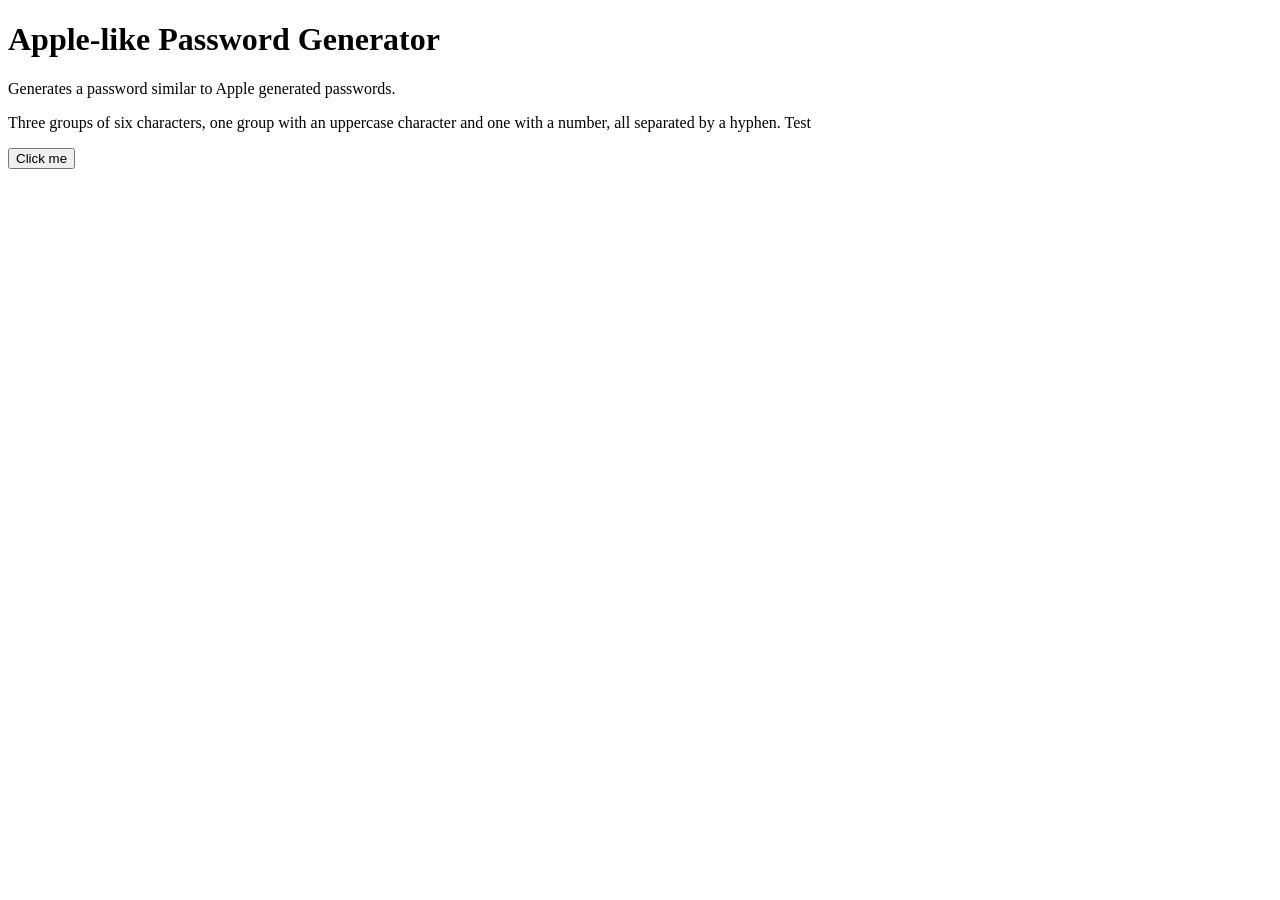
==== index.html @ a097b155 "Update index.html" ====
<!DOCTYPE html>
<html>
  <script type='text/javascript' src='index.js'></script>
  
  <body>
    <h1>Apple-like Password Generator</h1>

    <p>Generates a password similar to Apple generated passwords.</p>
    
    <p>Three groups of six characters, one group with an uppercase character and one with a number, all separated by a hyphen. Test</p>

    <button onclick="generate_password()">Click me</button>

    <p id="password_output"></p>
  </body>
</html>
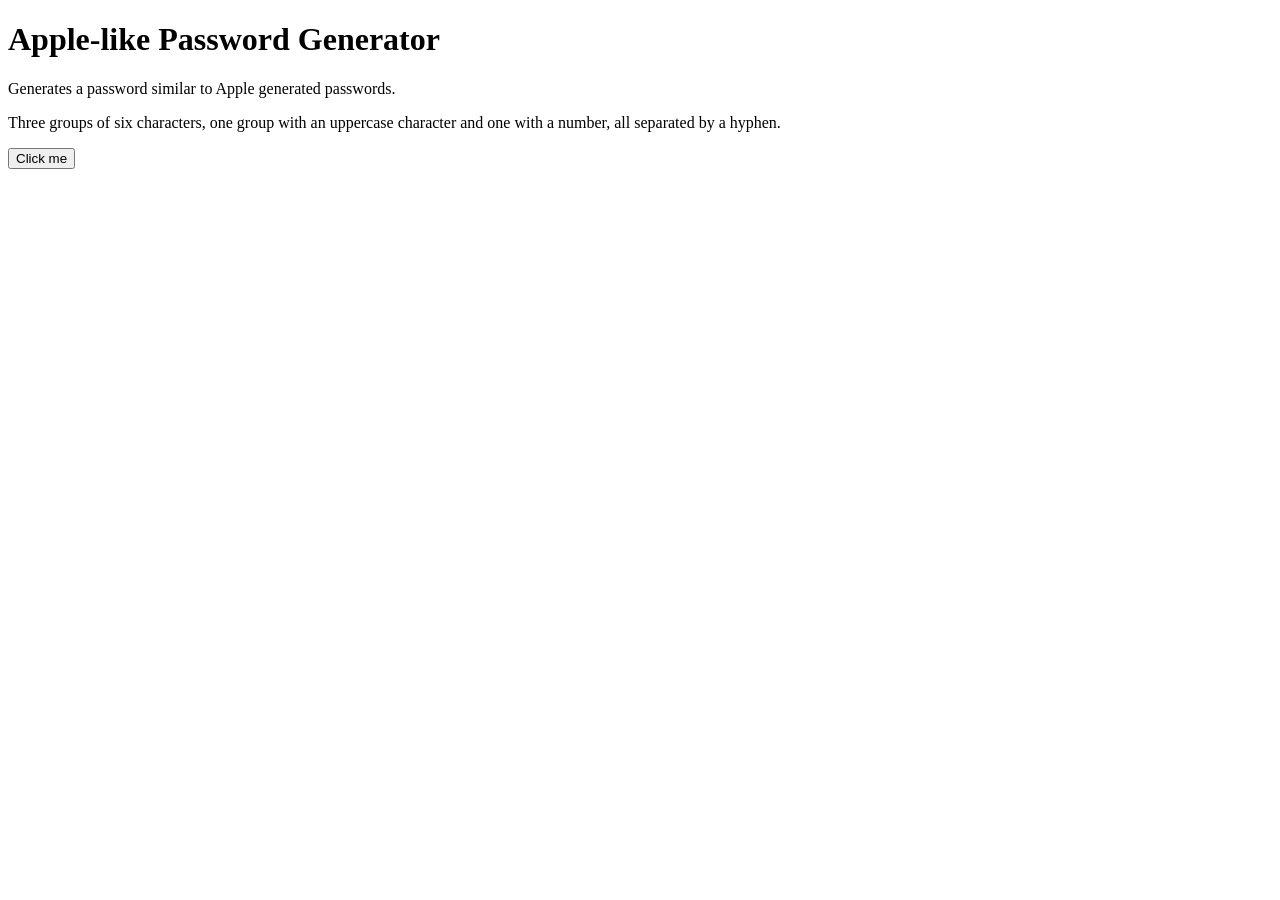
==== commit 4a9cb344: "Update index.html" ====
--- a/index.html
+++ b/index.html
@@ -7,7 +7,7 @@
 
     <p>Generates a password similar to Apple generated passwords.</p>
     
-    <p>Three groups of six characters, one group with an uppercase character and one with a number, all separated by a hyphen. Test</p>
+    <p>Three groups of six characters, one group with an uppercase character and one with a number, all separated by a hyphen.</p>
 
     <button onclick="generate_password()">Click me</button>
 
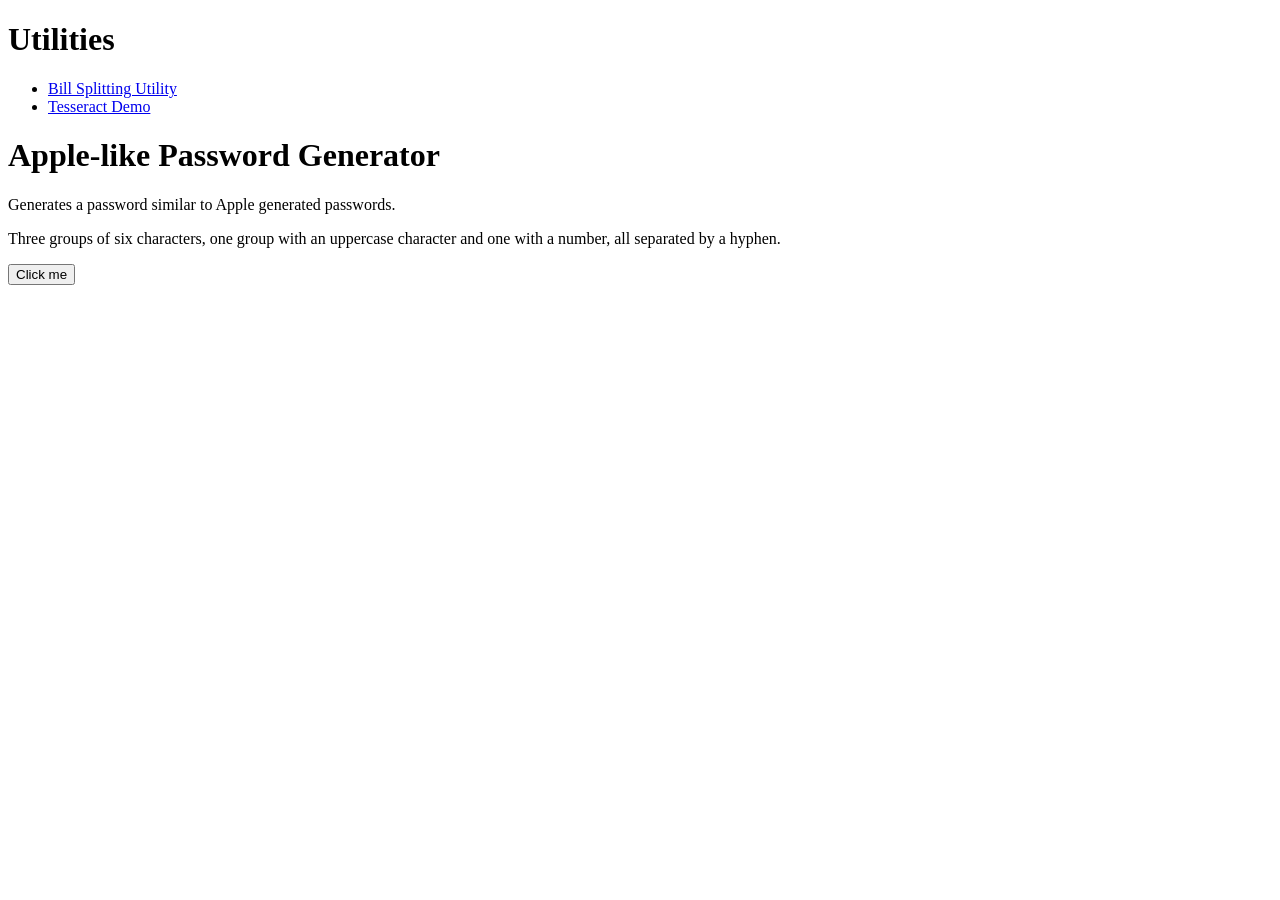
==== commit 1c0f7286: "add links to Utilities" ====
--- a/index.html
+++ b/index.html
@@ -1,5 +1,18 @@
 <!DOCTYPE html>
-<html>
+<html lang="en">
+  <head>
+        <meta charset="UTF-8">
+        <meta name="viewport" content="width=device-width, initial-scale=1.0">
+        <title>Utilities</title>
+  </head>
+  <body>
+      <h1>Utilities</h1>
+      <ul>
+          <li><a href="https://kenwuuu.github.io/billsplitter/BillSplittingUtility.html">Bill Splitting Utility</a></li>
+          <li><a href="https://kenwuuu.github.io/billsplitter/TesseractDemo.html">Tesseract Demo</a></li>
+      </ul>
+  </body>
+
   <script type='text/javascript' src='index.js'></script>
   
   <body>
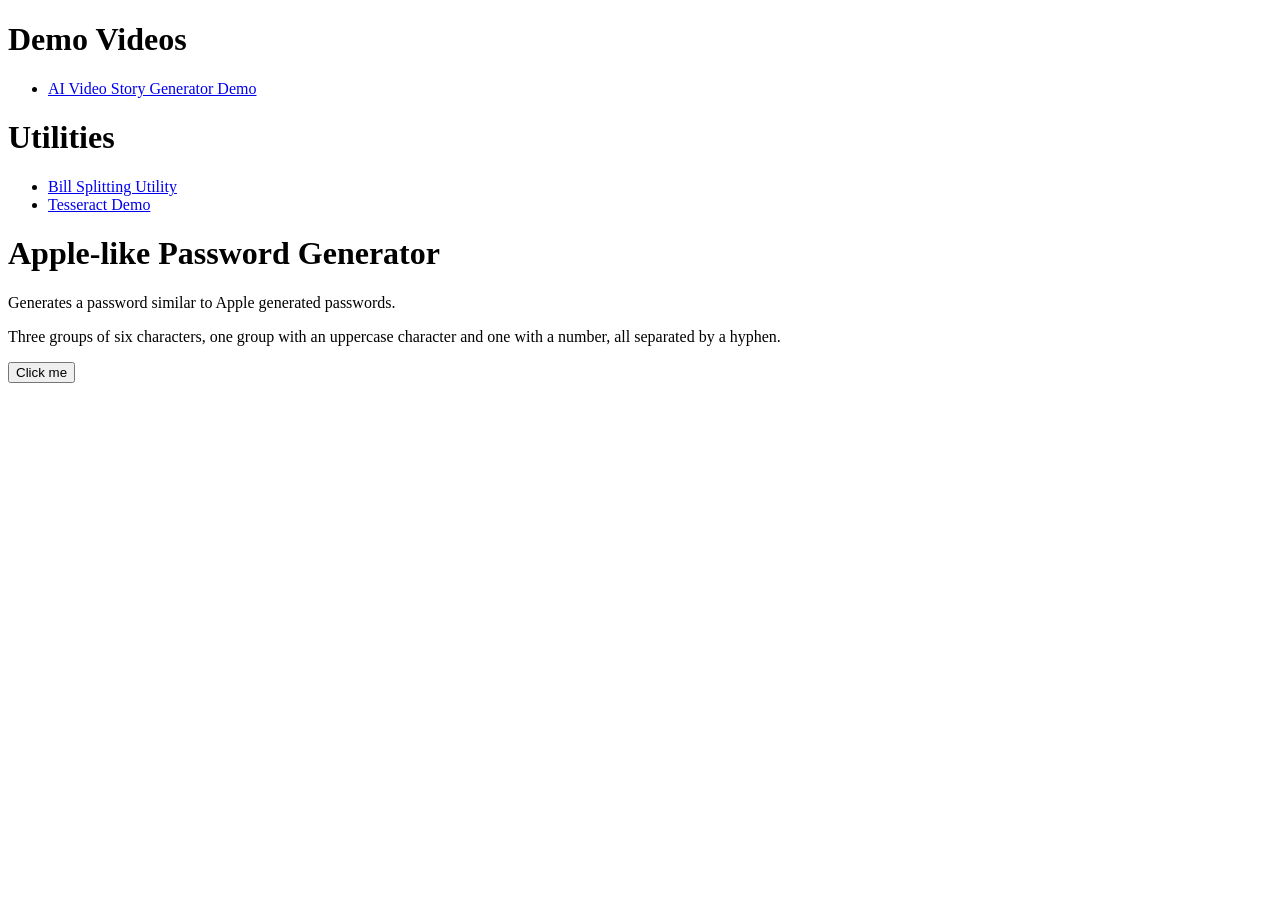
==== commit 26d6b690: "add brainrot generator demo video link" ====
--- a/index.html
+++ b/index.html
@@ -6,6 +6,11 @@
         <title>Utilities</title>
   </head>
   <body>
+      <h1>Demo Videos</h1>
+      <ul>
+        <li><a href="https://youtu.be/aj04OQhbgqY">AI Video Story Generator Demo</a></li>
+      </ul>
+
       <h1>Utilities</h1>
       <ul>
           <li><a href="https://kenwuuu.github.io/billsplitter/BillSplittingUtility.html">Bill Splitting Utility</a></li>
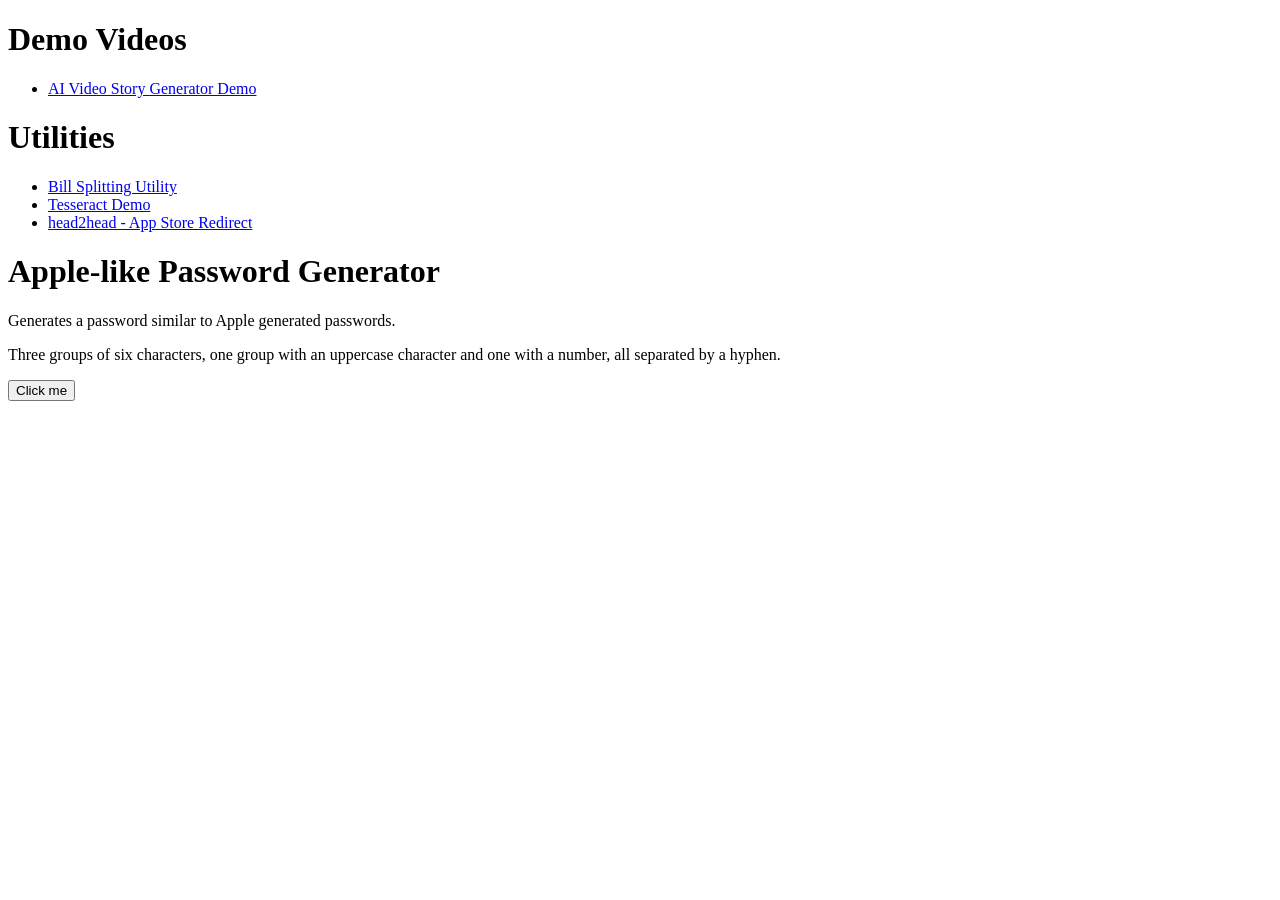
==== commit 30dc6fb1: "add head2head app store redirect" ====
--- a/index.html
+++ b/index.html
@@ -15,6 +15,7 @@
       <ul>
           <li><a href="https://kenwuuu.github.io/billsplitter/BillSplittingUtility.html">Bill Splitting Utility</a></li>
           <li><a href="https://kenwuuu.github.io/billsplitter/TesseractDemo.html">Tesseract Demo</a></li>
+          <li><a href="pages/head2head_appstore_redirect.html">head2head - App Store Redirect</a></li>
       </ul>
   </body>
 
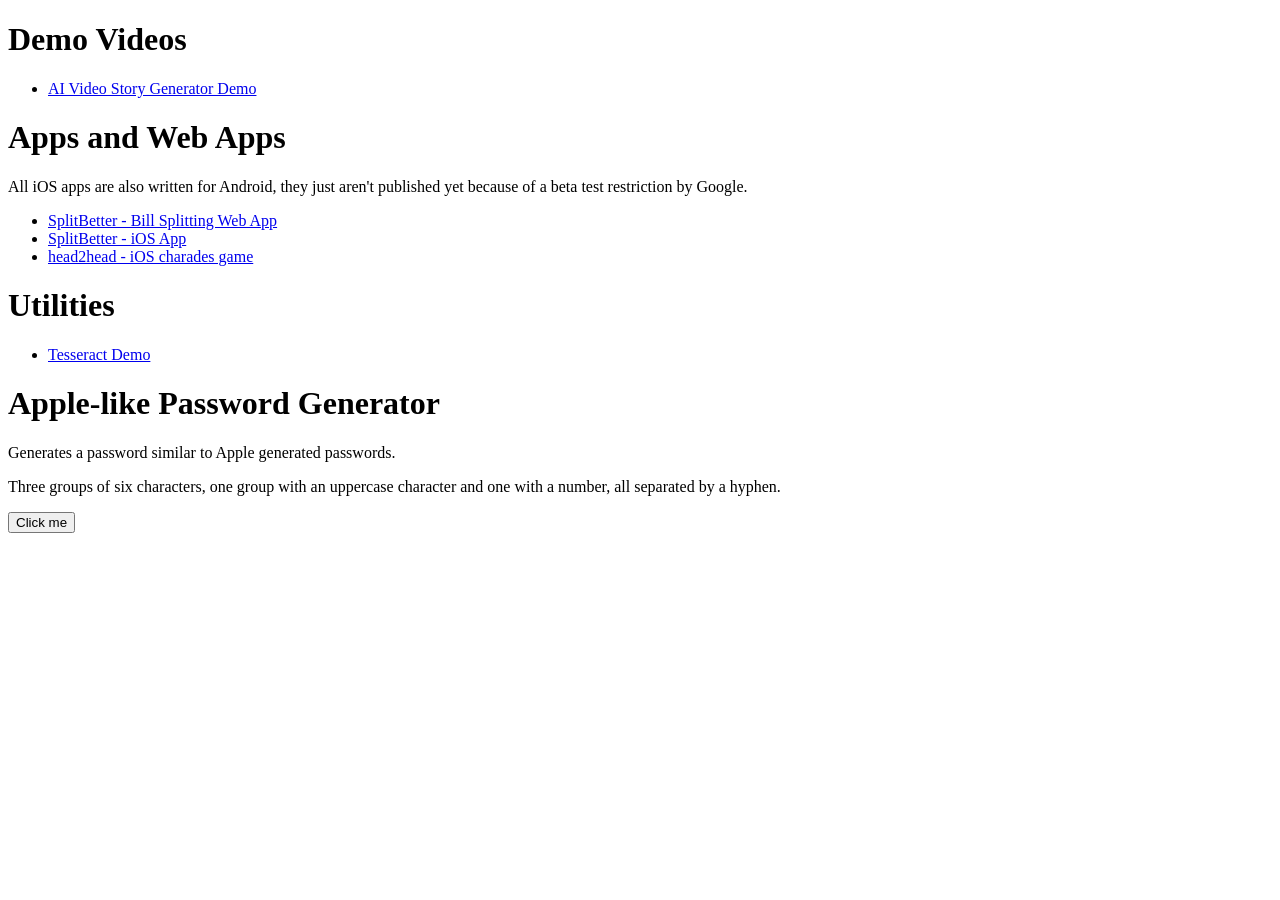
==== commit 624faf51: "Add head2head link. Replace SplitBetter link with short link. Add SplitBetter app link." ====
--- a/index.html
+++ b/index.html
@@ -1,35 +1,42 @@
 <!DOCTYPE html>
 <html lang="en">
-  <head>
-        <meta charset="UTF-8">
-        <meta name="viewport" content="width=device-width, initial-scale=1.0">
-        <title>Utilities</title>
-  </head>
-  <body>
-      <h1>Demo Videos</h1>
-      <ul>
-        <li><a href="https://youtu.be/aj04OQhbgqY">AI Video Story Generator Demo</a></li>
-      </ul>
+<head>
+    <meta charset="UTF-8">
+    <meta content="width=device-width, initial-scale=1.0" name="viewport">
+    <title>Utilities</title>
+</head>
+<body>
+<h1>Demo Videos</h1>
+  <ul>
+    <li><a href="https://youtu.be/aj04OQhbgqY">AI Video Story Generator Demo</a></li>
+  </ul>
 
-      <h1>Utilities</h1>
-      <ul>
-          <li><a href="https://kenwuuu.github.io/billsplitter/BillSplittingUtility.html">Bill Splitting Utility</a></li>
-          <li><a href="https://kenwuuu.github.io/billsplitter/TesseractDemo.html">Tesseract Demo</a></li>
-          <li><a href="pages/head2head_appstore_redirect.html">head2head - App Store Redirect</a></li>
-      </ul>
-  </body>
+<h1>Apps and Web Apps</h1>
+<p>All iOS apps are also written for Android, they just aren't published yet because of a beta test restriction by Google.</p>
+<ul>
+  <li><a href="https://kenw.short.gy/by5Tux">SplitBetter - Bill Splitting Web App</a></li>
+  <li><a href="https://apps.apple.com/us/app/splitbetter/id6751172900">SplitBetter - iOS App</a></li>
+  <li><a href="https://apps.apple.com/app/id6748480864">head2head - iOS charades game</a></li>
+</ul>
 
-  <script type='text/javascript' src='index.js'></script>
-  
-  <body>
-    <h1>Apple-like Password Generator</h1>
+<h1>Utilities</h1>
+  <ul>
+    <li><a href="https://kenwuuu.github.io/billsplitter/TesseractDemo.html">Tesseract Demo</a></li>
+  </ul>
+</body>
 
-    <p>Generates a password similar to Apple generated passwords.</p>
-    
-    <p>Three groups of six characters, one group with an uppercase character and one with a number, all separated by a hyphen.</p>
+<script src='index.js' type='text/javascript'></script>
 
-    <button onclick="generate_password()">Click me</button>
+<body>
+<h1>Apple-like Password Generator</h1>
 
-    <p id="password_output"></p>
-  </body>
+<p>Generates a password similar to Apple generated passwords.</p>
+
+<p>Three groups of six characters, one group with an uppercase character and one with a number, all separated by a
+    hyphen.</p>
+
+<button onclick="generate_password()">Click me</button>
+
+<p id="password_output"></p>
+</body>
 </html>
